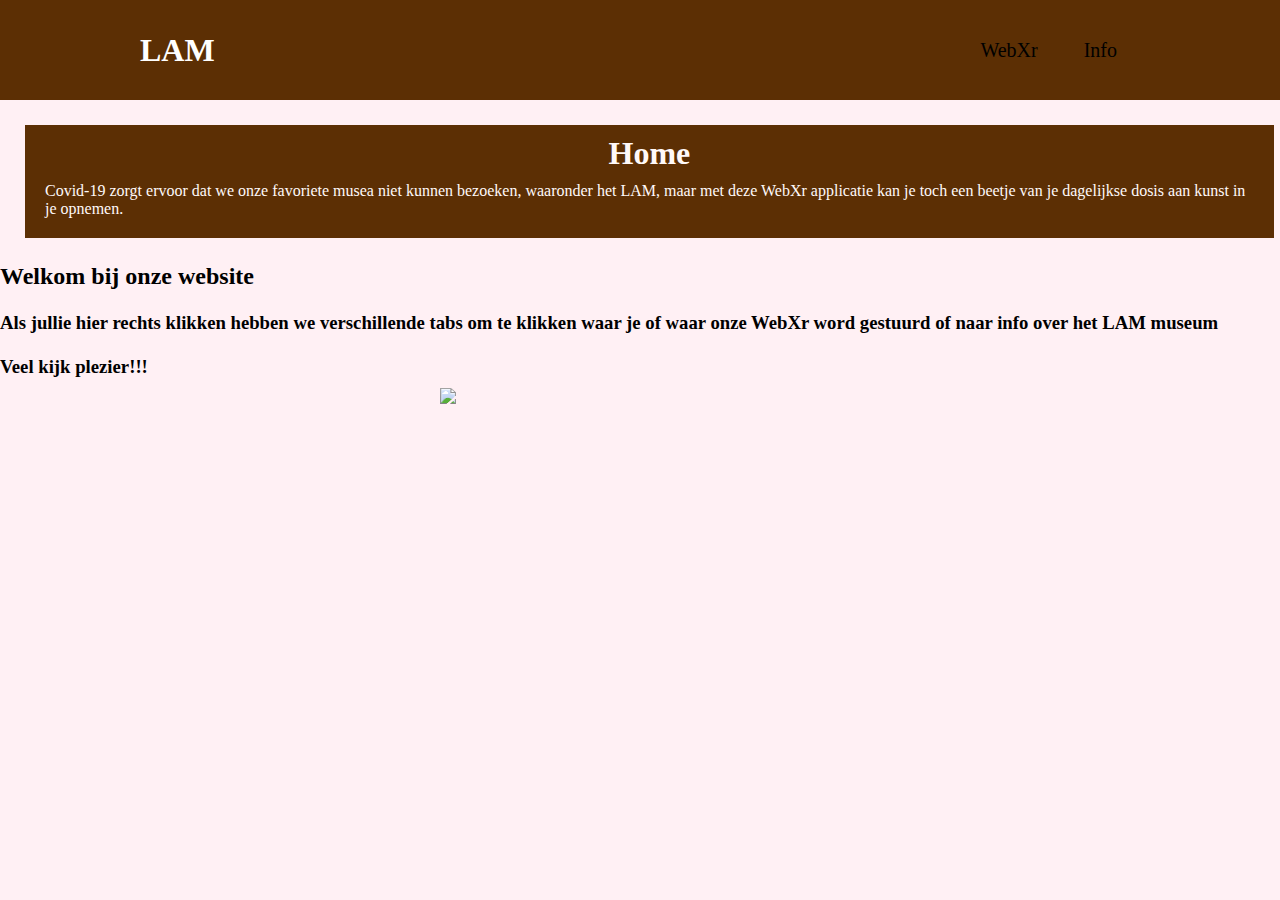
==== Eindopdracht.html @ 73e59408 "end" ====
<!DOCTYPE html>
<html lang="nl">
<head>
<link rel="stylesheet" href="test2.css">
    <title>Document</title>
</head>
<body>
    <div class="header">
        <div class="binnen_header">
            <div class="logo_container">
                <h1>LAM</h1>
            </div>
            
            <ul class="nav">
                <li><a href="WebXR.html">WebXr</a></li>
                <li><a href="info.html">Info</a></li>
            </ul>
        </div>  
        <div id= "HOME" class="tabcontent">
            <div class="homecontent">
                <h1>
                    Home
                </h1>
                <p>
                    Covid-19 zorgt ervoor dat we onze favoriete musea niet kunnen bezoeken, waaronder het LAM, maar met deze WebXr applicatie kan je toch een beetje van je dagelijkse
                    dosis aan kunst in je opnemen.
                </p>
            </div>
        <h2><p>Welkom bij onze website</p></h2>
        <h3><p><br>Als jullie hier rechts klikken hebben we verschillende tabs om te klikken waar je of waar onze WebXr word gestuurd of naar info over het LAM museum</p></h3>
        <h3><p><br>Veel kijk plezier!!!</p></h3>
        <img id="img1" src="https://i.pinimg.com/originals/db/d7/af/dbd7afc53202c80e35c431bf9bada382.jpg"> 
      
<script>
    function openCity(evt, cityName) {
  var i, tabcontent, tablinks;
  tabcontent = document.getElementsByClassName("tabcontent");
  for (i = 0; i < tabcontent.length; i++) {
    tabcontent[i].style.display = "none";
  }
  tablinks = document.getElementsByClassName("tablinks");
  for (i = 0; i < tablinks.length; i++) {
    tablinks[i].className = tablinks[i].className.replace(" active", "");
  }
  document.getElementById(cityName).style.display = "block";
  evt.currentTarget.className += " active";
}
</script>
</body>
</html>
---- test2.css ----
*{
    margin: 0;
    padding: 2;
    list-style: none;
    text-decoration: none;
    font-family: roboto;
}

.header {
    width: 100%;
    height: 100px;
    display: block;
    background: rgb(92, 47, 4);
    background: linear-gradient(90deg, rgb(99, 50, 4) 0%, rgb(99, 50, 4) 0%, rgb(255, 255, 255) 0%, (0,142,171,1) 100%);
}

.binnen_header {
    width: 1000px;
    height: 100%;
    display: block;
    margin: 0 auto;
    
}

.logo_container {
    height: 100%;
    display: table;
    float: left;
}

.logo_container h1{
    color: white;
    height: 100%;
    display: table-cell;
    vertical-align: middle;
    font-family: Roboto; 

}

body{
    background: rgb(0, 0, 0);
    background: linear-gradient(90deg, rgb(255, 240, 244) 0%, rgb(255, 240, 244) 100%);
}

.nav {
    float: right;
    height: 100%;
}

.nav li {
    height: 100%;
    display: table;
    float: left;
    padding: 0px 23px;
    transition: 0.3s;
    cursor: pointer;
}
.nav li:hover {
    background-color: rgb(210, 210, 210);
}
.nav li.active {
    background-color: rgb(210, 210, 210);
}

.nav li a {
    display: table-cell;
    vertical-align: middle;
    height: 100%;
    color: rgb(0, 0, 0);
    font-family: roboto;
    font-size: 20px;
}

.tabcontent{
    border: none;
    
}

.homecontent{
    width: 96%;
    float: left;
    background-color: rgb(92, 47, 4);
    padding: 10px 10px;
    margin: 25px 25px;
    color: rgb(255, 249, 249);
    font-weight: 500;
    display: table;
}
    
.homecontent h1{
    text-align: center;
    font-weight: 700;
}

.homecontent p{
    margin: 10px;

}

.infocontent{
    width: 96%;
    float: left;
    background-color: rgb(92, 47, 4);
    padding: 10px 10px;
    margin: 25px 25px;
    color: rgb(255, 255, 255);
    font-weight: 500;
    display: table;
}

.infocontent li{
    width: 96%;
    float: left;
    background-color: rgb(92, 47, 4);
    padding: 10px 10px;
    margin: 25px 25px;
    color: black;
    font-weight: 500;
    display: table;
}

#img1{
    width: 40%;
    height:auto;
    padding: 10px 440px;
    
}
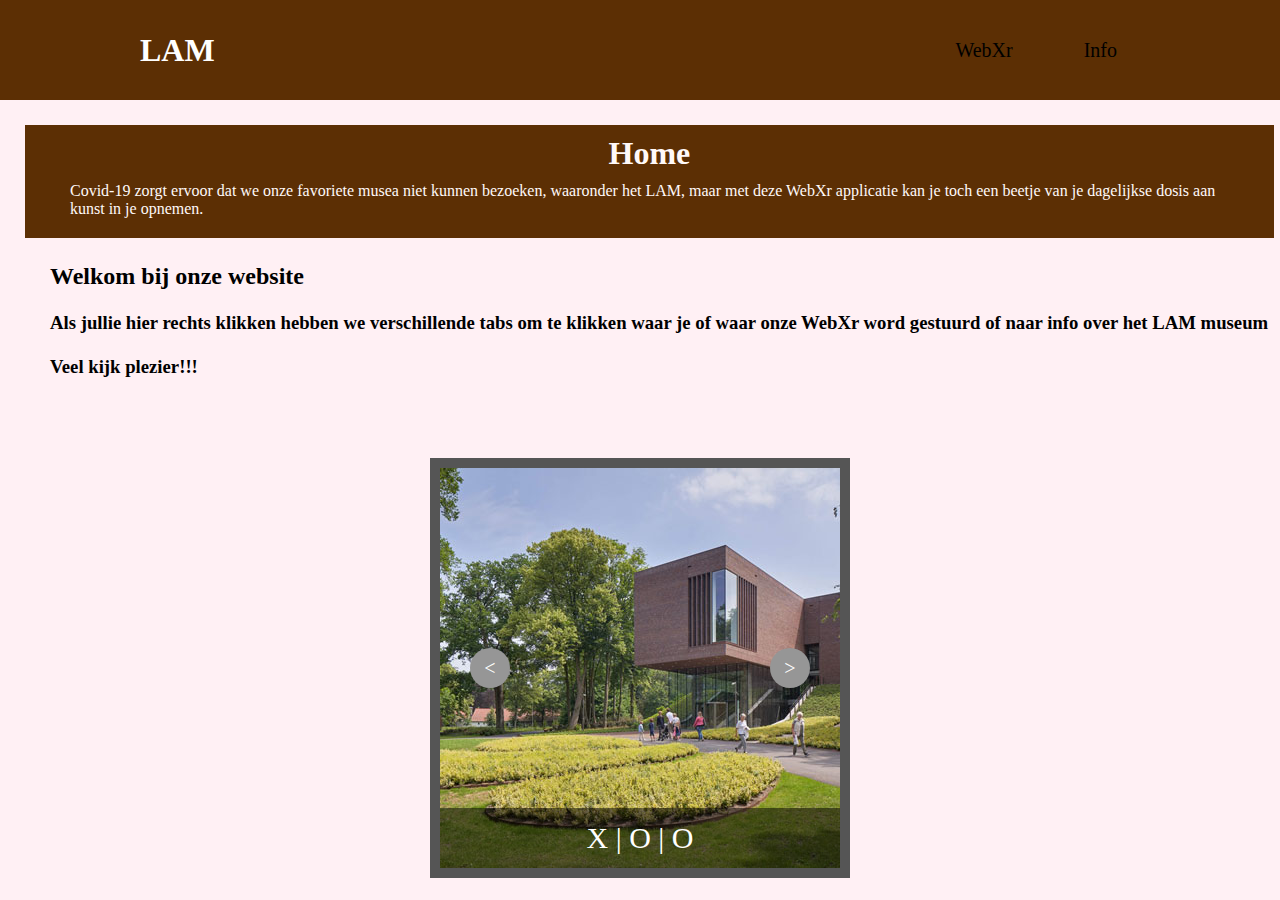
==== commit fa4b9100: "herkansing" ====
--- a/Eindopdracht.html
+++ b/Eindopdracht.html
@@ -2,7 +2,7 @@
 <html lang="nl">
 <head>
 <link rel="stylesheet" href="test2.css">
-    <title>Document</title>
+    <title>LAM Lisse</title>
 </head>
 <body>
     <div class="header">
@@ -26,25 +26,76 @@
                     dosis aan kunst in je opnemen.
                 </p>
             </div>
-        <h2><p>Welkom bij onze website</p></h2>
-        <h3><p><br>Als jullie hier rechts klikken hebben we verschillende tabs om te klikken waar je of waar onze WebXr word gestuurd of naar info over het LAM museum</p></h3>
-        <h3><p><br>Veel kijk plezier!!!</p></h3>
-        <img id="img1" src="https://i.pinimg.com/originals/db/d7/af/dbd7afc53202c80e35c431bf9bada382.jpg"> 
+            <h2><p>Welkom bij onze website</p></h2>
+            <h3><p><br>Als jullie hier rechts klikken hebben we verschillende tabs om te klikken waar je of waar onze WebXr word gestuurd of naar info over het LAM museum</p></h3>
+            <h3><p><br>Veel kijk plezier!!!</p></h3>
+
+            <div class="slider">
+                <div class="slider-items">
+                    <div  class="item active">
+                       <img src="tilleman_20180609-0340.jpg" />
+                       <div class="caption">
+                          X | O | O
+                       </div>
+                    </div>
+                    <div  class="item">
+                       <img src="Lisse-049.jpg" />
+                       <div class="caption">
+                          O | X | O
+                       </div>
+                    </div>
+                    <div  class="item">
+                       <img src="Lisse-298.jpg" />
+                       <div class="caption">
+                          O | O | X  
+                       </div>
+                    </div>
+          
+                </div>
+                  
+                    <div class="left-slide" id="Lslide"><</div>
+                    <div class="right-slide" id="Rslide">></div>
+            
+             </div>
+        </div>
+
       
 <script>
-    function openCity(evt, cityName) {
-  var i, tabcontent, tablinks;
-  tabcontent = document.getElementsByClassName("tabcontent");
-  for (i = 0; i < tabcontent.length; i++) {
-    tabcontent[i].style.display = "none";
+    
+
+    var slides=document.querySelector('.slider-items').children;
+    var totalSlides=slides.length;
+    var index=0;
+
+    function next(direction) {
+    if(direction=='next'){
+      index++;
+       if(index==totalSlides){
+        index=0;
+        }
+    } 
+    else{
+           if(index==0){
+            index=totalSlides-1;
+           }
+           else{
+            index--;
+           }
+    }
+
+    for(i=0;i<slides.length;i++){
+          slides[i].classList.remove("active");
   }
-  tablinks = document.getElementsByClassName("tablinks");
-  for (i = 0; i < tablinks.length; i++) {
-    tablinks[i].className = tablinks[i].className.replace(" active", "");
-  }
-  document.getElementById(cityName).style.display = "block";
-  evt.currentTarget.className += " active";
-}
+  slides[index].classList.add("active");   
+    }
+
+    document.getElementById("Lslide").addEventListener("click", function() {
+        next('prev');
+    });
+
+    document.getElementById("Rslide").addEventListener("click", function() {
+        next('next');
+    });
 </script>
 </body>
 </html>--- a/test2.css
+++ b/test2.css
@@ -4,6 +4,7 @@
     list-style: none;
     text-decoration: none;
     font-family: roboto;
+
 }
 
 .header {
@@ -36,6 +37,8 @@
     font-family: Roboto; 
 
 }
+
+
 
 body{
     background: rgb(0, 0, 0);
@@ -87,6 +90,11 @@
     display: table;
 }
     
+
+ h2, h3{
+    padding-left: 25px;
+}
+
 .homecontent h1{
     text-align: center;
     font-weight: 700;
@@ -94,6 +102,12 @@
 
 .homecontent p{
     margin: 10px;
+
+}
+.infocontent a {
+    border: 0px solid black;
+    padding: 10px;
+    background-color: lightgray;
 
 }
 
@@ -119,9 +133,85 @@
     display: table;
 }
 
-#img1{
-    width: 40%;
-    height:auto;
-    padding: 10px 440px;
-    
+.infoShizzle h3, a, p{
+    padding-left: 25px;
+}
+
+#WEBXR a{
+    padding: 20px;
+    border: 5px solid darkgray;
+}
+
+#WEBXR h4{
+    padding-top: 100px;
+}
+
+
+#WEBXR {
+    padding-left: 600px;
+    padding-top: 400px;
+}
+
+.slider{
+	max-width: 400px;
+	border:10px solid  #555555;
+	margin:80px auto;
+	position: relative;
+    overflow: hidden;
+    transition: 1s;
+}
+
+.slider .left-slide,.slider .right-slide{
+  position: absolute;
+  height: 40px;
+  width: 40px;
+  background-color: #969696;
+  border-radius: 50%;
+  color:#ffffff;
+  font-size: 20px;
+  top:50%;
+  cursor: pointer;
+  margin-top: -20px;
+  text-align: center;
+  line-height: 40px;
+  
+}
+.slider .left-slide:hover,.slider .right-slide:hover{
+ box-shadow: 0px 0px 10px black;
+ background-color: #929292;
+}
+
+.slider .left-slide{
+	left: 30px;
+}
+.slider .right-slide{
+	right: 30px;
+}
+.slider .slider-items .item img{
+	max-width: 100%;
+    display: block;
+}
+
+
+.slider .slider-items .item{
+	display: none;
+    position: relative;
+    
+}
+.slider .slider-items .item .caption{
+position: absolute;
+width: 100%;
+height: 60px;
+bottom: 0px;
+left: 0px;
+background-color: rgba(0,0,0,.5);
+line-height: 60px;
+text-align: center;
+color: #ffffff;
+font-size: 30px;
+
+}
+
+.slider .slider-items .item.active{
+    display: block;
 }